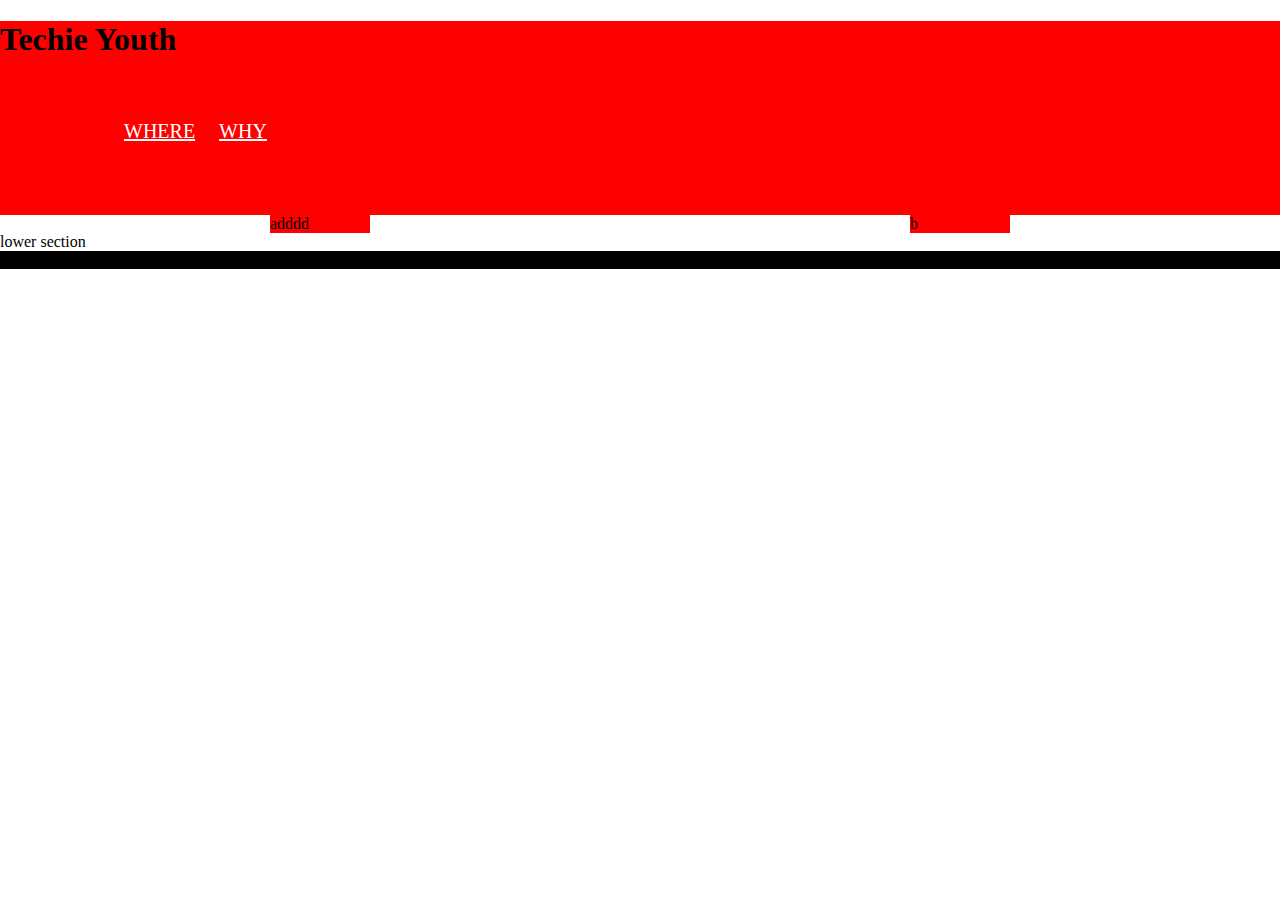
==== index.html @ 78943da2 "Add files via upload" ====
<!DOCTYPE html>
<html>

<head>
<link rel="stylesheet" href="styles.css">
</head>
<title>Techie Youth</title>

<body>
  <header>
    <h1>Techie Youth</h1>
      <nav><ul>
          <li class="logo"><a href="index.html"> Techie Youth Logo</a> </li>
          <li><a href = "where.html" > Where</a></li>
          <li><a href= "why.html"> Why</a></li>
          
      </ul></nav>
  </header>

  <section>
  <div>adddd</div>
  <div>b</div>
</section>

  <section>lower section</section>
  <footer>footer</footer>
</body>

</html>
---- styles.css ----
body{
    padding: 0;
    margin: 0px;
}

header{
    background-color: red;
  
}

header a{
    color: white; 
    text-decoration: underline;
   text-transform: uppercase;
    margin-top: 40px;
}

header .logo a{
    background-image: url("images/logo.png");
    background-size: 100px;
    background-repeat: no-repeat;
   display: inline-block;
   height: 95px;
   width: 100px;
   position: relative;
   text-indent: -9999999px;
   top: -40px;
}
footer{
    background-color: black;
}

section{
    background-color:white;
  display: flex;
  flex-direction: row;
    
}

div{
background-color: red;
width: 100px;
margin: auto;
}

ul{
    margin: 0;
    padding: 0;
    list-style-type:none;  
}

li{
    color: black;
    font-size: 20px;
    margin-right: 20px;
    display: inline-block;
}
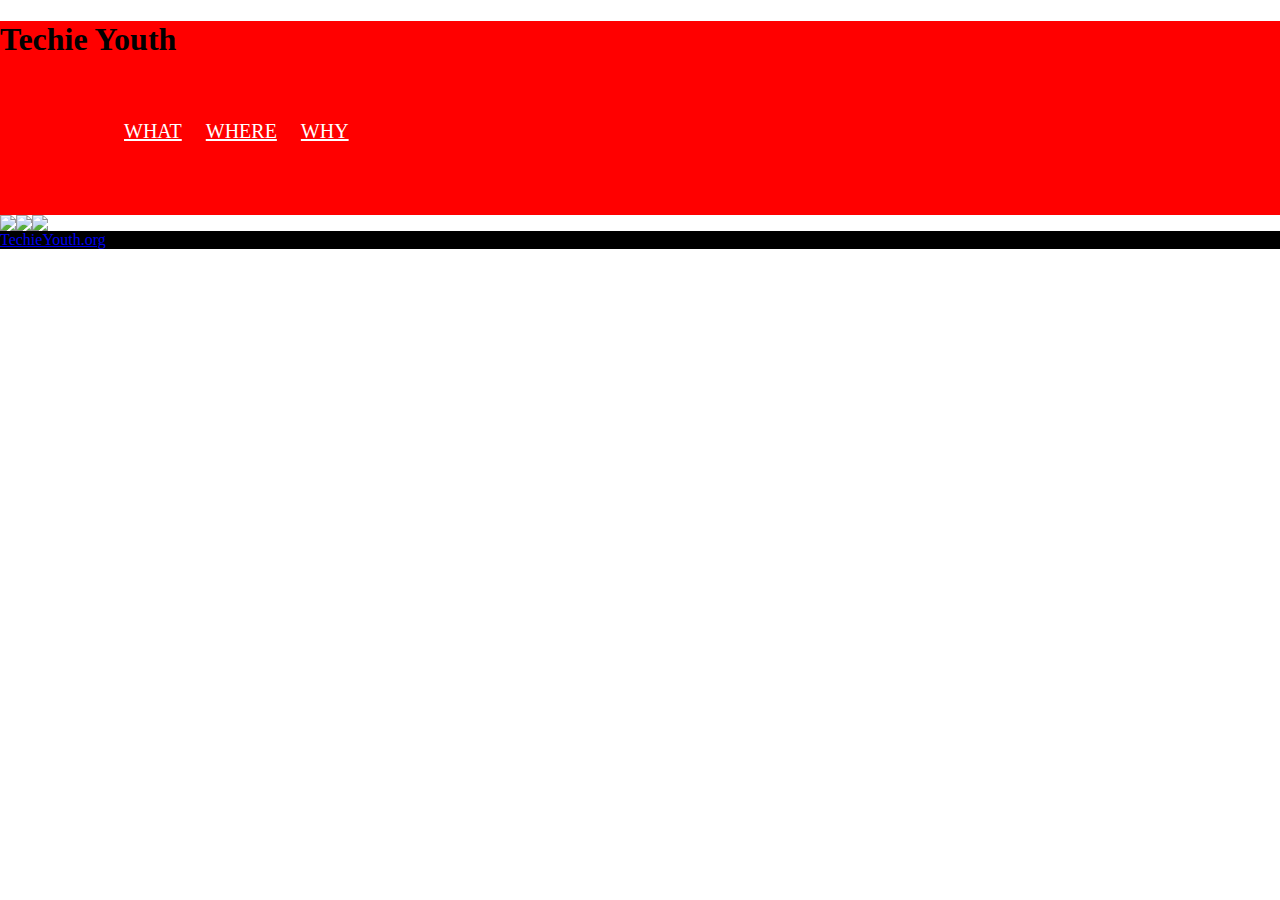
==== commit ae807a5c: "updated html" ====
--- a/index.html
+++ b/index.html
@@ -11,19 +11,22 @@
     <h1>Techie Youth</h1>
       <nav><ul>
           <li class="logo"><a href="index.html"> Techie Youth Logo</a> </li>
+          <li><a href = "what.html" > What</a></li>
           <li><a href = "where.html" > Where</a></li>
           <li><a href= "why.html"> Why</a></li>
           
       </ul></nav>
   </header>
 
-  <section>
-  <div>adddd</div>
-  <div>b</div>
+  <section class= "features">
+  <img src="images/people.jpg">
+  <img src="images/eric.jpg">
+  <img src="images/class.jpg">
 </section>
+</body>
+  <footer>
+    <a href="https://www.techieyouth.org/"> TechieYouth.org </a>
+  </footer>
 
-  <section>lower section</section>
-  <footer>footer</footer>
-</body>
 
 </html>